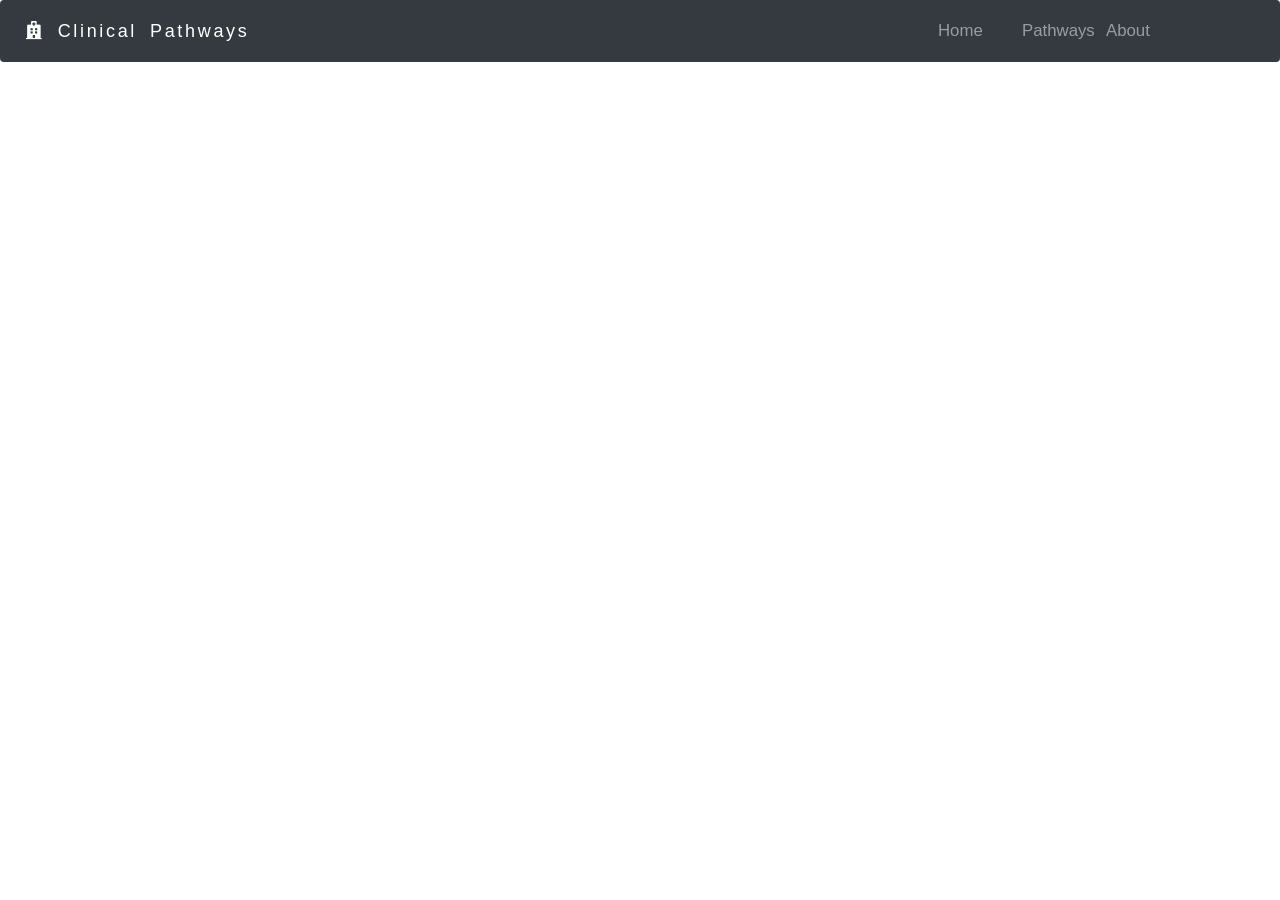
==== about.html @ 70ba63da "Completed Asthma page" ====
<!DOCTYPE html>
<html lang="en" >
<head>
  <meta charset="UTF-8">
  <title>Asthma</title>
  <!-- <script src="https://cdnjs.cloudflare.com/ajax/libs/jquery/3.3.1/jquery.min.js"></script> -->
  <script src="https://ajax.googleapis.com/ajax/libs/jquery/3.2.1/jquery.min.js"></script>
<script src="js/nav.js"></script>
 <link rel="stylesheet" href="/css/index.css">
 <link rel="stylesheet" href="https://stackpath.bootstrapcdn.com/bootstrap/4.3.1/css/bootstrap.min.css" integrity="sha384-ggOyR0iXCbMQv3Xipma34MD+dH/1fQ784/j6cY/iJTQUOhcWr7x9JvoRxT2MZw1T" crossorigin="anonymous">
 <script src="https://stackpath.bootstrapcdn.com/bootstrap/4.3.1/js/bootstrap.min.js" integrity="sha384-JjSmVgyd0p3pXB1rRibZUAYoIIy6OrQ6VrjIEaFf/nJGzIxFDsf4x0xIM+B07jRM" crossorigin="anonymous"></script>
<link rel="stylesheet" href="https://use.fontawesome.com/releases/v5.5.0/css/all.css" integrity="sha384-B4dIYHKNBt8Bc12p+WXckhzcICo0wtJAoU8YZTY5qE0Id1GSseTk6S+L3BlXeVIU" crossorigin="anonymous">
<meta name="viewport" content="width=device-width, initial-scale=1">
<link rel="stylesheet" href="https://maxcdn.bootstrapcdn.com/bootstrap/3.4.0/css/bootstrap.min.css">
<script src="https://ajax.googleapis.com/ajax/libs/jquery/3.3.1/jquery.min.js"></script>
<script src="https://maxcdn.bootstrapcdn.com/bootstrap/3.4.0/js/bootstrap.min.js"></script>
</head>
<body background="https://images.pexels.com/photos/48604/pexels-photo-48604.jpeg?auto=compress&cs=tinysrgb&dpr=2&h=750&w=1260">
    <div id= "nav-placeholder"></div>
---- css/index.css ----
h1 {
    width:580px;
    font-family:verdana,arial,helvetica,sans-serif;
    font-size:18px;
    text-align:center;
    margin:40px auto;
 }
#container {
   /* display: inline block; */
   position: relative;
    width:80%;
    font-family:verdana,arial,helvetica,sans-serif;
    font-size:11px;
    text-align:center;
    /* margin:auto; */
    margin-left: 10% ;
    margin-right: 10%;
    float: left;
    background: white;
 }

 
#container a {
    display:block;
    color:#000;
    text-decoration:none;
    background-color:#f6f6ff;
 }
#container a:hover {
    color:#900;
    background-color:#f6f6ff;
 }
#no1 {
    width:190px;
    line-height:60px;
    border:1.2px solid #000;
    margin:0% auto;
 }
#no1 a {
    height:60px;
 }
 #no2 {
   display:inline;
   border:1.2px solid #000;
   clear:both;
   /* margin-left:45px; */
   margin-left:-10%;
   float:left;
   padding:15px;
}
#no2 a,a,#no8 a {
   width:84px;
   height:50px;
   padding-top:8px;
}
#no3 {
   display:inline;
   border:1.2px solid #000;
   margin-left:5%;
   float:left;
   padding: 13px;
}

#no4 {
   display:inline;
   border:1.2px solid #000;
   margin-left:-4%;
   margin-top: 4.5%;
   float:left;
   padding: 13px;
}
#no5 {
   /* display:inline; */
   border:1.2px solid #000;
   margin-top: 12%;
   margin-left:-11.5%;
   float:left;
   padding: 13px;
}
#no6 {
  /* display:inline;    */
  border:1.2px solid #000;
  margin-left:40%;
  margin-top:-4%;
  float:left;
  padding: 13px;
}
#no7 {
   /* display:inline;    */
   border:1.2px solid #000;
   margin-left:10%;
   margin-top:-4%;
   float:left;
   padding: 13px;
 }
#line1 {
    font-size:0;
    width:1px;
    height:20px;
    color:#fff;
    background-color:#000;
    margin:auto;
 }
#line2 {
    font-size:0;
    width:89.1%;
    height:1px;
    color:#fff;
    background-color:#000;
    margin:0%;
 }
#line3 {
    font-size:0;
    /* display:inline; */
    width:1px;
    height:20px;
    color:#fff;
    background-color:#000;
    margin-left:0%;
    float:left;
 }

 #line6{
    font-size:0;
    display:inline;
    width:1px;
    height:20px;
    color:#fff;
    background-color:#000;
    margin-left:32%;
    float:left;
 }
#line5{
    font-size:0;
    display:inline;
    width:1px;
    height:20px;
    color:#fff;
    background-color:#000;
    margin-left:30%;
    float:left;
 }

 #line7{
    font-size:0;
    /* display:inline; */
    width:1px;
    height:20px;
    color:#fff;
    background-color:#000;
    margin-left:89%;
 }
#line13 {
    font-size:0;
    display:inline;
    width:1px;
    height:38px;
    color:#fff;
    background-color:#000;
    margin-left:10px;
    float:left;
 }
 #line10 {
   font-size:0;
   width:1px;
   height:20px;
   color:#fff;
   background-color:#000;
   margin-left:0.4%;
}
#line8{
    font-size:0;
    /* display:inline; */
    width:1px;
    height:30px;
    color:#fff;
    background-color:#000;
    margin-left:20%;
    float:left;
 }
 #line11 {
   font-size:0;
   width:1px;
   height:38px;
   color:#fff;
   background-color:#000;
   margin-top: 8.5%;
   
}
#no8 {
    display:inline;
    border:1.2px solid #000;
    margin-left:5%;
    float:left;
    padding: 13px;
 }
#line9,#line15,#line17 {
    font-size:0;
    display:inline;
    width:26px;
    height:1px;
    color:#fff;
    background-color:#000;
    margin-top:29px;
    float:left;
 }
#line10,#line12,#line16,#line18 {
    font-size:0;
    width:1px;
    height:50px;
    color:#fff;
    background-color:#000;
    float:left;
    padding-bottom: -10%
 }
#line16,#line18 {
    height:30px;
 }

.clear {
    clear:both;
 }
 .st-selected {
   background:lightblue;
 }

svg{
   margin-left:0%;
   margin-right: 50%;
   width: 100%;
   height: 100%; 
}
.AsthmaOverview{
   margin:5%;
   margin-left: 30%; 
   border: 1px solid black;
   width: 100%;
   height: auto;
}
a:link {
   text-decoration: none;
 }
 
 a:visited {
   text-decoration: none;
 }
 
 a:hover {
   text-decoration: none;
 }
 
 a:active {
   text-decoration: none;
 }
 .nav-link{
    font-size: 120%;
 }
.navbar-brand{
 font-weight:normal;
 color:#FFFFFF;
 letter-spacing:2pt;word-spacing:4pt;
 text-align:left;
 font-family:'Encode Sans Condensed', sans-serif;
 line-height:2;
}

body{
   font-family: 'Asap', sans-serif;
}
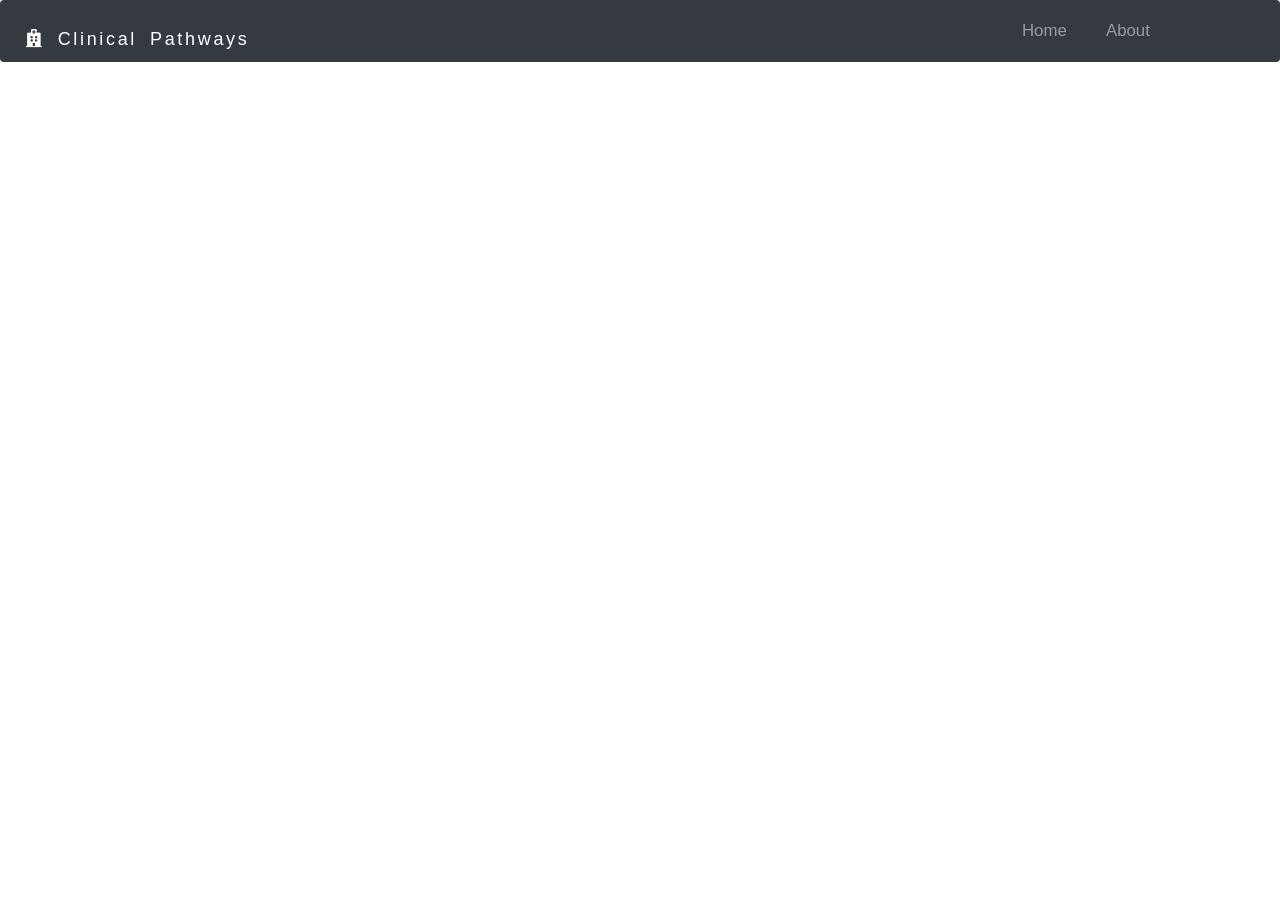
==== commit 97b58334: "cleaned out unused code and added comments" ====
--- a/about.html
+++ b/about.html
@@ -3,17 +3,18 @@
 <head>
   <meta charset="UTF-8">
   <title>Asthma</title>
-  <!-- <script src="https://cdnjs.cloudflare.com/ajax/libs/jquery/3.3.1/jquery.min.js"></script> -->
-  <script src="https://ajax.googleapis.com/ajax/libs/jquery/3.2.1/jquery.min.js"></script>
-<script src="js/nav.js"></script>
- <link rel="stylesheet" href="/css/index.css">
- <link rel="stylesheet" href="https://stackpath.bootstrapcdn.com/bootstrap/4.3.1/css/bootstrap.min.css" integrity="sha384-ggOyR0iXCbMQv3Xipma34MD+dH/1fQ784/j6cY/iJTQUOhcWr7x9JvoRxT2MZw1T" crossorigin="anonymous">
- <script src="https://stackpath.bootstrapcdn.com/bootstrap/4.3.1/js/bootstrap.min.js" integrity="sha384-JjSmVgyd0p3pXB1rRibZUAYoIIy6OrQ6VrjIEaFf/nJGzIxFDsf4x0xIM+B07jRM" crossorigin="anonymous"></script>
-<link rel="stylesheet" href="https://use.fontawesome.com/releases/v5.5.0/css/all.css" integrity="sha384-B4dIYHKNBt8Bc12p+WXckhzcICo0wtJAoU8YZTY5qE0Id1GSseTk6S+L3BlXeVIU" crossorigin="anonymous">
-<meta name="viewport" content="width=device-width, initial-scale=1">
-<link rel="stylesheet" href="https://maxcdn.bootstrapcdn.com/bootstrap/3.4.0/css/bootstrap.min.css">
-<script src="https://ajax.googleapis.com/ajax/libs/jquery/3.3.1/jquery.min.js"></script>
-<script src="https://maxcdn.bootstrapcdn.com/bootstrap/3.4.0/js/bootstrap.min.js"></script>
+  <!-- Declarations for all the external scripts used in this file -->
+  <link rel="stylesheet" href="https://stackpath.bootstrapcdn.com/bootstrap/4.3.1/css/bootstrap.min.css" integrity="sha384-ggOyR0iXCbMQv3Xipma34MD+dH/1fQ784/j6cY/iJTQUOhcWr7x9JvoRxT2MZw1T" crossorigin="anonymous">
+  <script src="https://stackpath.bootstrapcdn.com/bootstrap/4.3.1/js/bootstrap.min.js" integrity="sha384-JjSmVgyd0p3pXB1rRibZUAYoIIy6OrQ6VrjIEaFf/nJGzIxFDsf4x0xIM+B07jRM" crossorigin="anonymous"></script>
+  <link rel="stylesheet" href="https://use.fontawesome.com/releases/v5.5.0/css/all.css" integrity="sha384-B4dIYHKNBt8Bc12p+WXckhzcICo0wtJAoU8YZTY5qE0Id1GSseTk6S+L3BlXeVIU" crossorigin="anonymous">
+  <link rel="stylesheet" href="https://maxcdn.bootstrapcdn.com/bootstrap/3.4.0/css/bootstrap.min.css">
+  <script src="https://ajax.googleapis.com/ajax/libs/jquery/3.3.1/jquery.min.js"></script>
+  <script src="https://maxcdn.bootstrapcdn.com/bootstrap/3.4.0/js/bootstrap.min.js"></script>
+  <meta name="viewport" content="width=device-width, initial-scale=1">
+  <!-- Declarations for all the custom scripts used in this file -->
+  <script src="js/nav.js"></script>
+  <link rel="stylesheet" href="/css/index.css">
 </head>
 <body background="https://images.pexels.com/photos/48604/pexels-photo-48604.jpeg?auto=compress&cs=tinysrgb&dpr=2&h=750&w=1260">
-    <div id= "nav-placeholder"></div>+    <div id= "nav-placeholder"></div>
+    
--- a/css/index.css
+++ b/css/index.css
@@ -1,3 +1,5 @@
+/* CSS Properties for the website */
+
 h1 {
     width:580px;
     font-family:verdana,arial,helvetica,sans-serif;
@@ -19,7 +21,6 @@
     background: white;
  }
 
- 
 #container a {
     display:block;
     color:#000;
@@ -43,7 +44,6 @@
    display:inline;
    border:1.2px solid #000;
    clear:both;
-   /* margin-left:45px; */
    margin-left:-10%;
    float:left;
    padding:15px;
@@ -70,7 +70,6 @@
    padding: 13px;
 }
 #no5 {
-   /* display:inline; */
    border:1.2px solid #000;
    margin-top: 12%;
    margin-left:-11.5%;
@@ -78,7 +77,6 @@
    padding: 13px;
 }
 #no6 {
-  /* display:inline;    */
   border:1.2px solid #000;
   margin-left:40%;
   margin-top:-4%;
@@ -86,7 +84,6 @@
   padding: 13px;
 }
 #no7 {
-   /* display:inline;    */
    border:1.2px solid #000;
    margin-left:10%;
    margin-top:-4%;
@@ -170,7 +167,6 @@
 }
 #line8{
     font-size:0;
-    /* display:inline; */
     width:1px;
     height:30px;
     color:#fff;
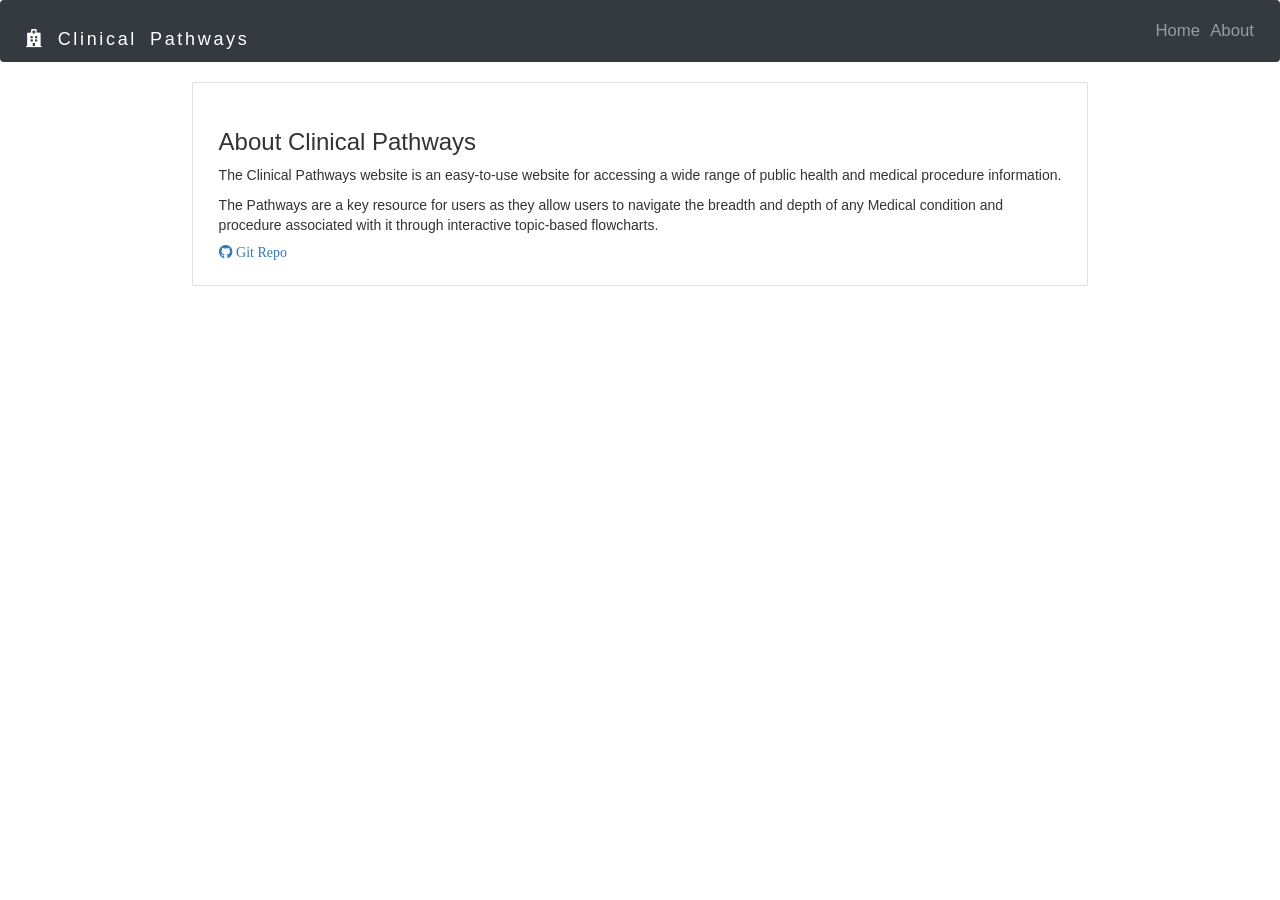
==== commit 42aed471: "added icons" ====
--- a/about.html
+++ b/about.html
@@ -2,7 +2,8 @@
 <html lang="en" >
 <head>
   <meta charset="UTF-8">
-  <title>Asthma</title>
+  <title>About</title>
+  <link rel="shortcut icon" type="image/x-icon" href="/images/favicon.ico">
   <!-- Declarations for all the external scripts used in this file -->
   <link rel="stylesheet" href="https://stackpath.bootstrapcdn.com/bootstrap/4.3.1/css/bootstrap.min.css" integrity="sha384-ggOyR0iXCbMQv3Xipma34MD+dH/1fQ784/j6cY/iJTQUOhcWr7x9JvoRxT2MZw1T" crossorigin="anonymous">
   <script src="https://stackpath.bootstrapcdn.com/bootstrap/4.3.1/js/bootstrap.min.js" integrity="sha384-JjSmVgyd0p3pXB1rRibZUAYoIIy6OrQ6VrjIEaFf/nJGzIxFDsf4x0xIM+B07jRM" crossorigin="anonymous"></script>
@@ -17,4 +18,10 @@
 </head>
 <body background="https://images.pexels.com/photos/48604/pexels-photo-48604.jpeg?auto=compress&cs=tinysrgb&dpr=2&h=750&w=1260">
     <div id= "nav-placeholder"></div>
-    +    
+    <div id="cataracts" class="card" style="width: 70%;margin-left: 15%;padding: 2%;background-color:rgba(255, 255, 255, 0.80);height: 90%;">
+      <h3>About Clinical Pathways</h3>
+      <p> The Clinical Pathways website is an easy-to-use website for accessing a wide range of public health and medical procedure information.</p>
+      <p>The Pathways are a key resource for users  as they allow users to navigate the breadth and depth of any Medical condition and procedure associated with it through interactive topic-based flowcharts.</p>
+      <a class="fab fa-github" href = "https://github.com/mchimbakate/mchimbakate.github.io"> Git Repo</a>
+
--- a/css/index.css
+++ b/css/index.css
@@ -1,225 +1,4 @@
 /* CSS Properties for the website */
-
-h1 {
-    width:580px;
-    font-family:verdana,arial,helvetica,sans-serif;
-    font-size:18px;
-    text-align:center;
-    margin:40px auto;
- }
-#container {
-   /* display: inline block; */
-   position: relative;
-    width:80%;
-    font-family:verdana,arial,helvetica,sans-serif;
-    font-size:11px;
-    text-align:center;
-    /* margin:auto; */
-    margin-left: 10% ;
-    margin-right: 10%;
-    float: left;
-    background: white;
- }
-
-#container a {
-    display:block;
-    color:#000;
-    text-decoration:none;
-    background-color:#f6f6ff;
- }
-#container a:hover {
-    color:#900;
-    background-color:#f6f6ff;
- }
-#no1 {
-    width:190px;
-    line-height:60px;
-    border:1.2px solid #000;
-    margin:0% auto;
- }
-#no1 a {
-    height:60px;
- }
- #no2 {
-   display:inline;
-   border:1.2px solid #000;
-   clear:both;
-   margin-left:-10%;
-   float:left;
-   padding:15px;
-}
-#no2 a,a,#no8 a {
-   width:84px;
-   height:50px;
-   padding-top:8px;
-}
-#no3 {
-   display:inline;
-   border:1.2px solid #000;
-   margin-left:5%;
-   float:left;
-   padding: 13px;
-}
-
-#no4 {
-   display:inline;
-   border:1.2px solid #000;
-   margin-left:-4%;
-   margin-top: 4.5%;
-   float:left;
-   padding: 13px;
-}
-#no5 {
-   border:1.2px solid #000;
-   margin-top: 12%;
-   margin-left:-11.5%;
-   float:left;
-   padding: 13px;
-}
-#no6 {
-  border:1.2px solid #000;
-  margin-left:40%;
-  margin-top:-4%;
-  float:left;
-  padding: 13px;
-}
-#no7 {
-   border:1.2px solid #000;
-   margin-left:10%;
-   margin-top:-4%;
-   float:left;
-   padding: 13px;
- }
-#line1 {
-    font-size:0;
-    width:1px;
-    height:20px;
-    color:#fff;
-    background-color:#000;
-    margin:auto;
- }
-#line2 {
-    font-size:0;
-    width:89.1%;
-    height:1px;
-    color:#fff;
-    background-color:#000;
-    margin:0%;
- }
-#line3 {
-    font-size:0;
-    /* display:inline; */
-    width:1px;
-    height:20px;
-    color:#fff;
-    background-color:#000;
-    margin-left:0%;
-    float:left;
- }
-
- #line6{
-    font-size:0;
-    display:inline;
-    width:1px;
-    height:20px;
-    color:#fff;
-    background-color:#000;
-    margin-left:32%;
-    float:left;
- }
-#line5{
-    font-size:0;
-    display:inline;
-    width:1px;
-    height:20px;
-    color:#fff;
-    background-color:#000;
-    margin-left:30%;
-    float:left;
- }
-
- #line7{
-    font-size:0;
-    /* display:inline; */
-    width:1px;
-    height:20px;
-    color:#fff;
-    background-color:#000;
-    margin-left:89%;
- }
-#line13 {
-    font-size:0;
-    display:inline;
-    width:1px;
-    height:38px;
-    color:#fff;
-    background-color:#000;
-    margin-left:10px;
-    float:left;
- }
- #line10 {
-   font-size:0;
-   width:1px;
-   height:20px;
-   color:#fff;
-   background-color:#000;
-   margin-left:0.4%;
-}
-#line8{
-    font-size:0;
-    width:1px;
-    height:30px;
-    color:#fff;
-    background-color:#000;
-    margin-left:20%;
-    float:left;
- }
- #line11 {
-   font-size:0;
-   width:1px;
-   height:38px;
-   color:#fff;
-   background-color:#000;
-   margin-top: 8.5%;
-   
-}
-#no8 {
-    display:inline;
-    border:1.2px solid #000;
-    margin-left:5%;
-    float:left;
-    padding: 13px;
- }
-#line9,#line15,#line17 {
-    font-size:0;
-    display:inline;
-    width:26px;
-    height:1px;
-    color:#fff;
-    background-color:#000;
-    margin-top:29px;
-    float:left;
- }
-#line10,#line12,#line16,#line18 {
-    font-size:0;
-    width:1px;
-    height:50px;
-    color:#fff;
-    background-color:#000;
-    float:left;
-    padding-bottom: -10%
- }
-#line16,#line18 {
-    height:30px;
- }
-
-.clear {
-    clear:both;
- }
- .st-selected {
-   background:lightblue;
- }
-
 svg{
    margin-left:0%;
    margin-right: 50%;
@@ -262,4 +41,4 @@
 
 body{
    font-family: 'Asap', sans-serif;
-}+}
